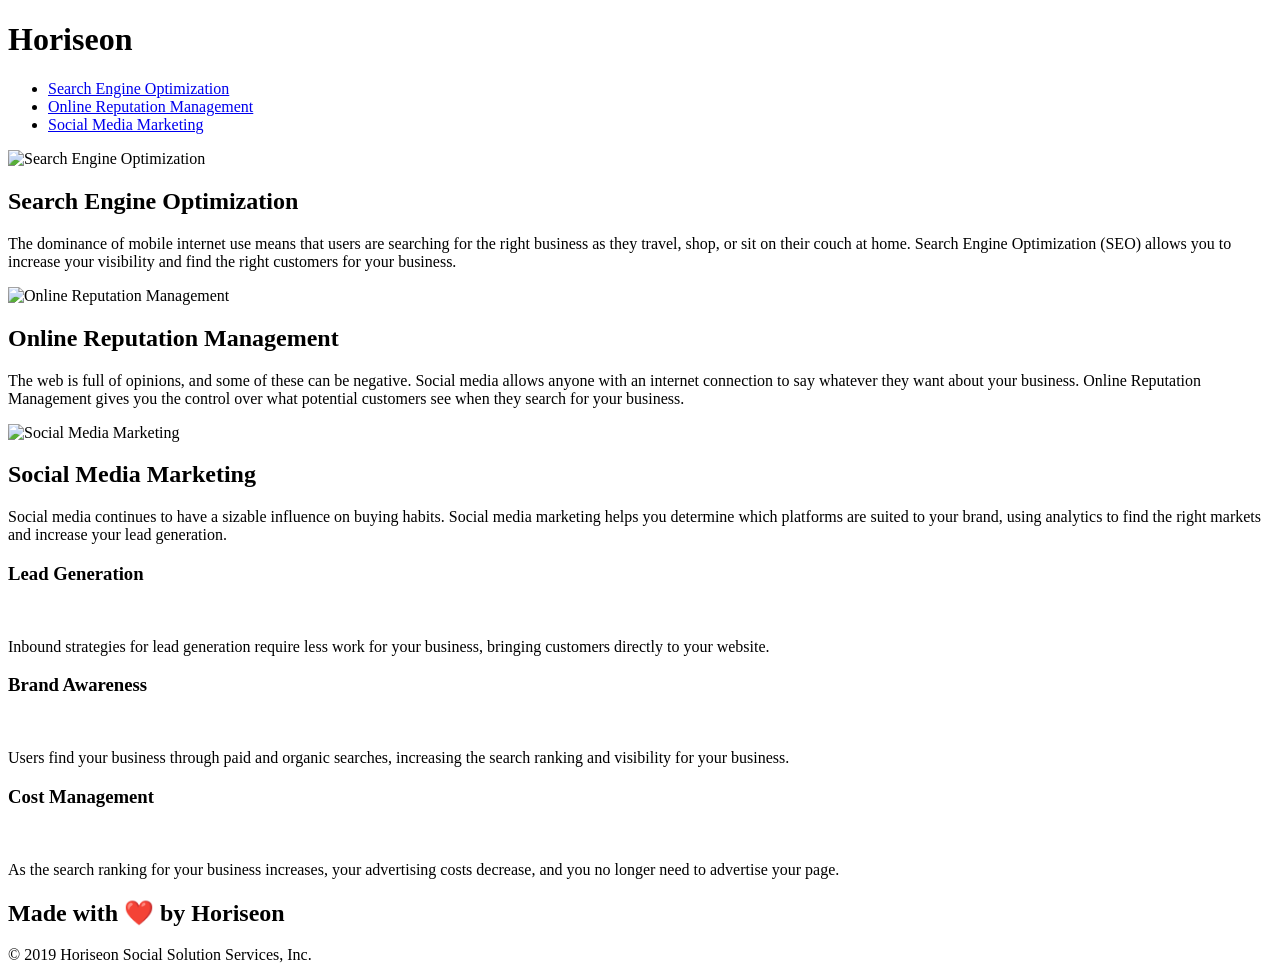
==== index.html @ d4d3775a "relative pathing fix" ====
<!DOCTYPE html>
<html lang="en-us">

<head>
    <meta charset="UTF-8" />
    <link rel="stylesheet" href="develop/assets/css/style.css">
    <title>Horiseon Social Solution Services</title>
</head>

<!-- Hero and Nav -->

<body>
    <div class="header">
        <h1>Hori<span class="seo">seo</span>n</h1>
        <nav>
            <div>
                <ul>
                    <li>
                        <a href="#search-engine-optimization">Search Engine Optimization</a>
                    </li>
                    <li>
                        <a href="#online-reputation-management">Online Reputation Management</a>
                    </li>
                    <li>
                        <a href="#social-media-marketing">Social Media Marketing</a>
                    </li>
                </ul>
            </div>
        </nav>
    </div>

    <div class="hero"></div>

<!-- Page content -->

    <div class="content">
        <div id="search-engine-optimization" class="search-engine-optimization">
            <img src="develop/assets/images/search-engine-optimization.jpg" alt="Search Engine Optimization" class="float-left" />
            <h2>Search Engine Optimization</h2>
            <p>
                The dominance of mobile internet use means that users are searching for the right business as they travel, shop, or sit on their couch at home. Search Engine Optimization (SEO) allows you to increase your visibility and find the right customers for your business.
            </p>
        </div>
        <div id="online-reputation-management" class="online-reputation-management">
            <img src="develop/assets/images/online-reputation-management.jpg" alt="Online Reputation Management" class="float-right" />
            <h2>Online Reputation Management</h2>
            <p>
                The web is full of opinions, and some of these can be negative. Social media allows anyone with an internet connection to say whatever they want about your business. Online Reputation Management gives you the control over what potential customers see when they search for your business.
            </p>
        </div>
        <div id="social-media-marketing" class="social-media-marketing">
            <img src="develop/assets/images/social-media-marketing.jpg" alt="Social Media Marketing" class="float-left" />
            <h2>Social Media Marketing</h2>
            <p>
                Social media continues to have a sizable influence on buying habits. Social media marketing helps you determine which platforms are suited to your brand, using analytics to find the right markets and increase your lead generation.
            </p>
        </div>
    </div>

    <div class="benefits">
        <div class="benefit-lead">
            <h3>Lead Generation</h3>
            <img src="develop/assets/images/lead-generation.png" alt="" />
            <p>
                Inbound strategies for lead generation require less work for your business, bringing customers directly to your website.
            </p>
        </div>
        <div class="benefit-brand">
            <h3>Brand Awareness</h3>
            <img src="develop/assets/images/brand-awareness.png" alt="" />
            <p>
                Users find your business through paid and organic searches, increasing the search ranking and visibility for your business.
            </p>
        </div>
        <div class="benefit-cost">
            <h3>Cost Management</h3>
            <img src="develop/assets/images/cost-management.png" alt="" />
            <p>
                As the search ranking for your business increases, your advertising costs decrease, and you no longer need to advertise your page.
            </p>
        </div>
    </div>

<!-- Footer -->

    <div class="footer">
        <h2>Made with ❤️️ by Horiseon</h2>
        <p>
            &copy; 2019 Horiseon Social Solution Services, Inc.
        </p>
    </div>

</body>
</html>
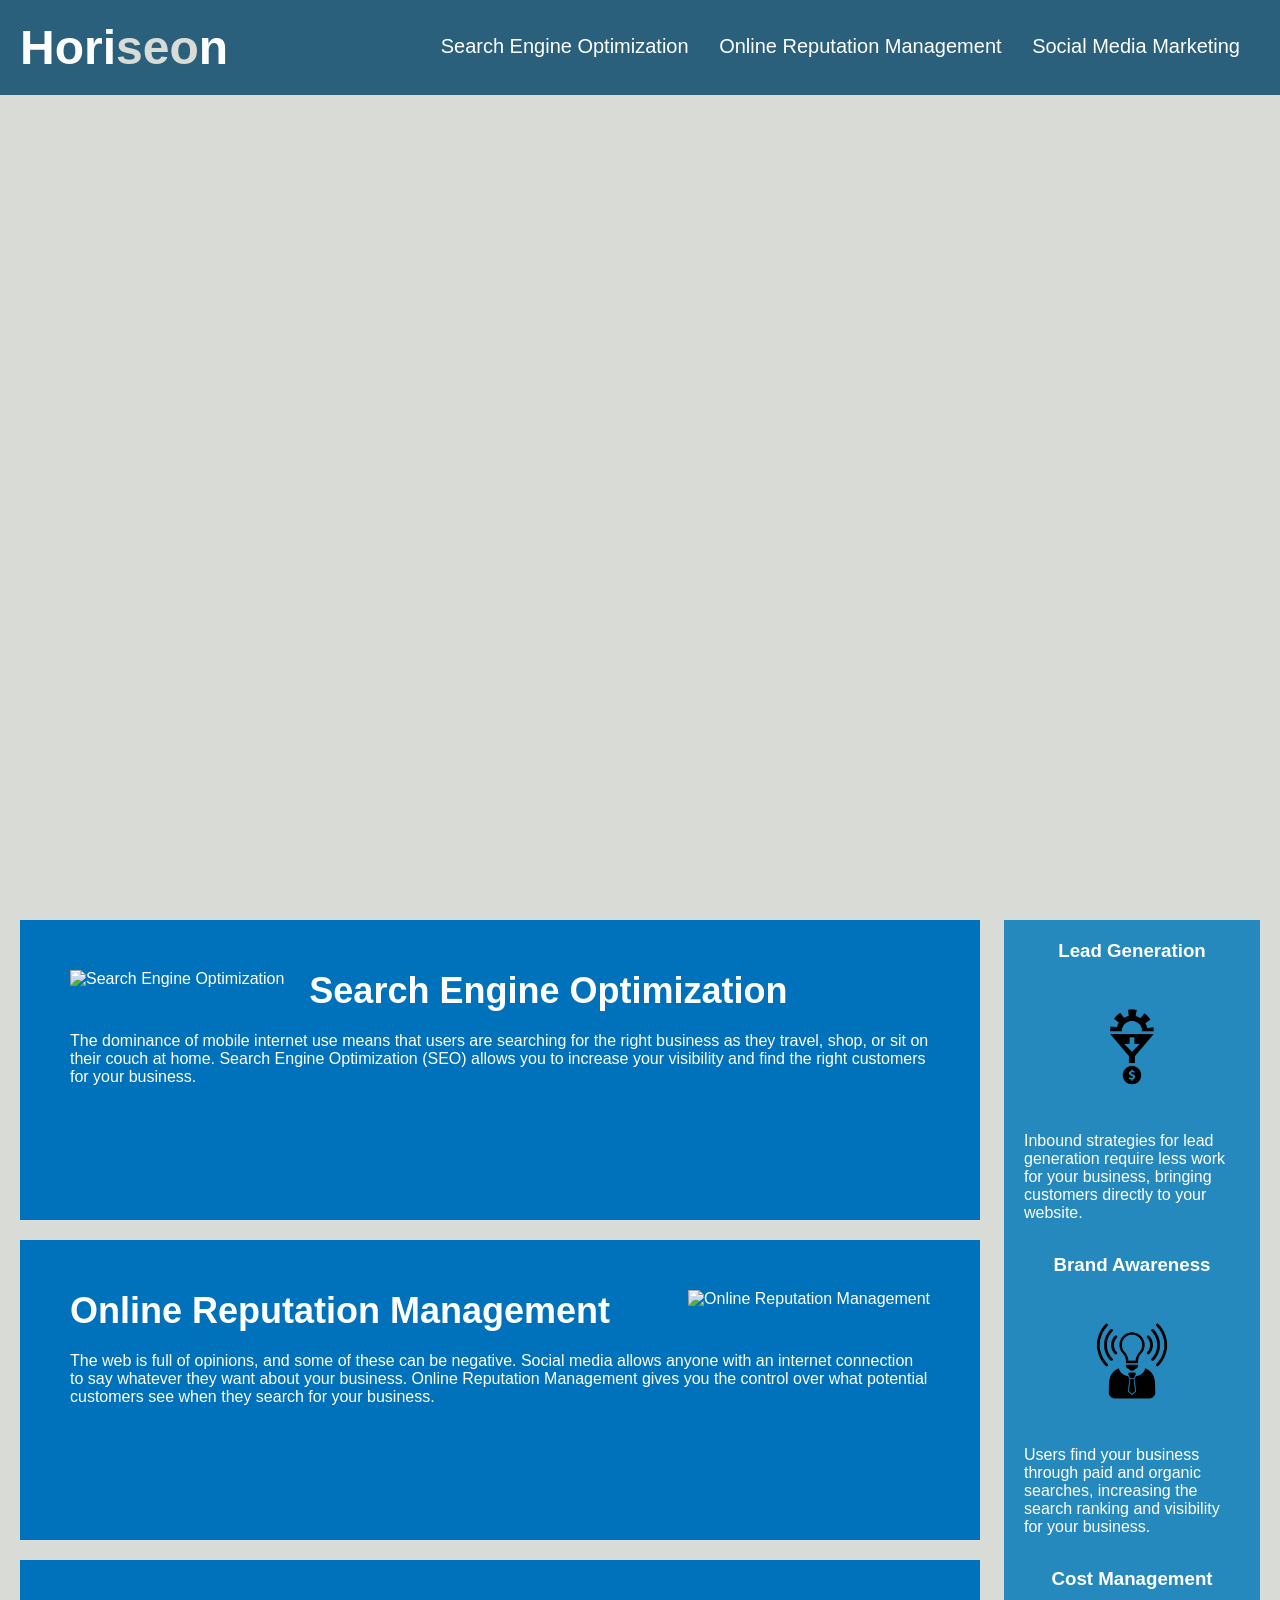
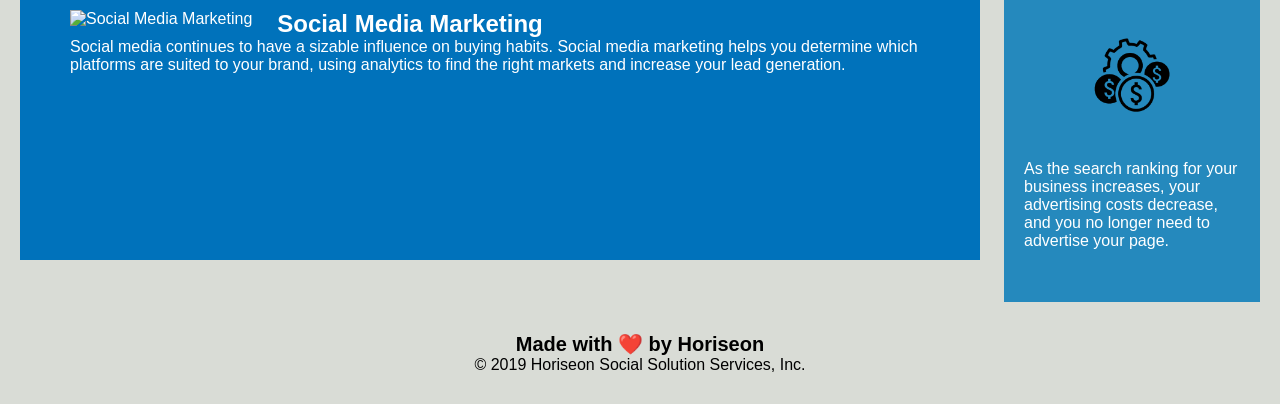
==== commit 971ade95: "relative pathing change" ====
--- a/index.html
+++ b/index.html
@@ -3,7 +3,7 @@
 
 <head>
     <meta charset="UTF-8" />
-    <link rel="stylesheet" href="develop/assets/css/style.css">
+    <link rel="stylesheet" href="./assets/css/style.css">
     <title>Horiseon Social Solution Services</title>
 </head>
 
@@ -35,21 +35,21 @@
 
     <div class="content">
         <div id="search-engine-optimization" class="search-engine-optimization">
-            <img src="develop/assets/images/search-engine-optimization.jpg" alt="Search Engine Optimization" class="float-left" />
+            <img src="./assets/images/search-engine-optimization.jpg" alt="Search Engine Optimization" class="float-left" />
             <h2>Search Engine Optimization</h2>
             <p>
                 The dominance of mobile internet use means that users are searching for the right business as they travel, shop, or sit on their couch at home. Search Engine Optimization (SEO) allows you to increase your visibility and find the right customers for your business.
             </p>
         </div>
         <div id="online-reputation-management" class="online-reputation-management">
-            <img src="develop/assets/images/online-reputation-management.jpg" alt="Online Reputation Management" class="float-right" />
+            <img src="./assets/images/online-reputation-management.jpg" alt="Online Reputation Management" class="float-right" />
             <h2>Online Reputation Management</h2>
             <p>
                 The web is full of opinions, and some of these can be negative. Social media allows anyone with an internet connection to say whatever they want about your business. Online Reputation Management gives you the control over what potential customers see when they search for your business.
             </p>
         </div>
         <div id="social-media-marketing" class="social-media-marketing">
-            <img src="develop/assets/images/social-media-marketing.jpg" alt="Social Media Marketing" class="float-left" />
+            <img src="./assets/images/social-media-marketing.jpg" alt="Social Media Marketing" class="float-left" />
             <h2>Social Media Marketing</h2>
             <p>
                 Social media continues to have a sizable influence on buying habits. Social media marketing helps you determine which platforms are suited to your brand, using analytics to find the right markets and increase your lead generation.
@@ -60,21 +60,21 @@
     <div class="benefits">
         <div class="benefit-lead">
             <h3>Lead Generation</h3>
-            <img src="develop/assets/images/lead-generation.png" alt="" />
+            <img src="./assets/images/lead-generation.png" alt="" />
             <p>
                 Inbound strategies for lead generation require less work for your business, bringing customers directly to your website.
             </p>
         </div>
         <div class="benefit-brand">
             <h3>Brand Awareness</h3>
-            <img src="develop/assets/images/brand-awareness.png" alt="" />
+            <img src="./assets/images/brand-awareness.png" alt="" />
             <p>
                 Users find your business through paid and organic searches, increasing the search ranking and visibility for your business.
             </p>
         </div>
         <div class="benefit-cost">
             <h3>Cost Management</h3>
-            <img src="develop/assets/images/cost-management.png" alt="" />
+            <img src="./assets/images/cost-management.png" alt="" />
             <p>
                 As the search ranking for your business increases, your advertising costs decrease, and you no longer need to advertise your page.
             </p>
--- a/assets/css/style.css
+++ b/assets/css/style.css
@@ -0,0 +1,136 @@
+* {
+    box-sizing: border-box;
+    padding: 0;
+    margin: 0;
+}
+
+body {
+    background-color: #d9dcd6;
+}
+
+.header {
+    padding: 20px;
+    font-family: 'Trebuchet MS', 'Lucida Sans Unicode', 'Lucida Grande', 'Lucida Sans', Arial, sans-serif;
+    background-color: #2a607c;
+    color: #ffffff;
+}
+
+.header h1 {
+    display: inline-block;
+    font-size: 48px;
+}
+
+.header h1 .seo {
+    color: #d9dcd6;
+}
+
+.header div {
+    padding-top: 15px;
+    margin-right: 20px;
+    float: right;
+    font-family: 'Gill Sans', 'Gill Sans MT', Calibri, 'Trebuchet MS', sans-serif;
+    font-size: 20px;
+}
+
+.header div ul {
+    list-style-type: none;
+}
+
+.header div ul li {
+    display: inline-block;
+    margin-left: 25px;
+}
+
+nav {
+    float:right;
+}
+
+a {
+    color: #ffffff;
+    text-decoration: none;
+}
+
+p {
+    font-size: 16px;
+}
+
+.hero {
+    height: 800px;
+    width: 100%;
+    margin-bottom: 25px;
+    background-image: url("../images/digital-marketing-meeting.jpg");
+    background-size: cover;
+    background-position: center;
+}
+
+.float-left {
+    float: left;
+    margin-right: 25px;
+}
+
+.float-right {
+    float: right;
+    margin-left: 25px;
+}
+
+.content {
+    width: 75%;
+    display: inline-block;
+    margin-left: 20px;
+}
+
+.benefits {
+    margin-right: 20px;
+    padding: 20px;
+    clear: both;
+    float: right;
+    width: 20%;
+    height: 100%;
+    font-family: 'Gill Sans', 'Gill Sans MT', Calibri, 'Trebuchet MS', sans-serif;
+    background-color: #2589bd;
+}
+
+.benefit-lead, .benefit-brand, .benefit-cost {
+    margin-bottom: 32px;
+    color: #ffffff;
+}
+
+.benefit-lead h3, .benefit-brand h3, .benefit-cost h3 {
+    margin-bottom: 10px;
+    text-align: center;
+}
+
+.benefit-lead img, .benefit-brand img, .benefit-cost img {
+    display: block;
+    margin: 10px auto;
+    max-width: 150px;
+}
+
+.search-engine-optimization, .online-reputation-management, .social-media-marketing {
+    margin-bottom: 20px;
+    padding: 50px;
+    height: 300px;
+    font-family: 'Gill Sans', 'Gill Sans MT', Calibri, 'Trebuchet MS', sans-serif;
+    background-color: #0072bb;
+    color: #ffffff;
+}
+
+.search-engine-optimization img, .online-reputation-management img, .social-media-marketing img {
+    max-height: 200px;
+}
+
+.search-engine-optimization h2, .search-engine-optimization h2, .online-reputation-management h2 {
+    margin-bottom: 20px;
+    font-size: 36px;
+}
+
+.footer {
+    padding: 30px;
+    clear: both;
+    font-family: 'Trebuchet MS', 'Lucida Sans Unicode', 'Lucida Grande', 'Lucida Sans', Arial, sans-serif;
+    text-align: center;
+}
+
+.footer h2 {
+    font-size: 20px;
+}
